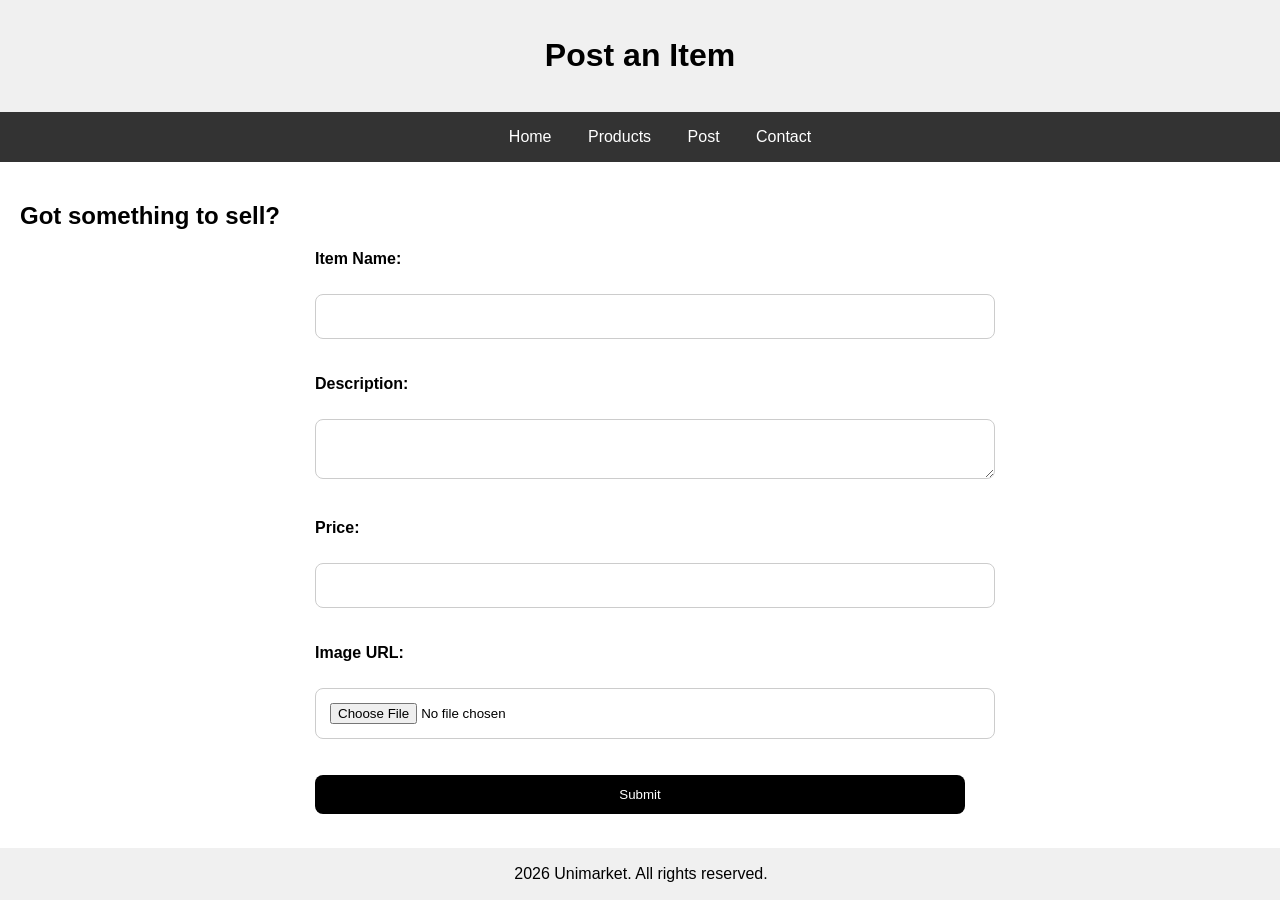
==== post.html @ d20f70e4 "Add post.html for item submission with form inputs for name, description, price, and image" ====
<!DOCTYPE html>
<html lang="en">
<head>
    <meta charset="UTF-8">
    <title>Product Details</title>
    <link href="./style.css" rel="stylesheet" type="text/css">
</head>
<body>
    <header>
        <h1>Post an Item</h1>
    </header>
    <!-- Navigation -->
    <nav>
         <ul>
            <a href="./index.html">Home</a>
            <a href="./product.html">Products</a>
            <a href="./post.html">Post</a>
            <a href="#contact">Contact</a>
        </ul>
    </nav>

    <main>
        <section>
            <h2>Got something to sell?</h2>
            <form>
                <!-- Item Name input -->
                <label for="item-name">Item Name:</label><br>
                <input type="text" id="item-name" name="item-name" required><br><br>

                <!-- Description input -->
                <label for="description">Description:</label><br>
                <textarea id="description" name="description" required></textarea><br><br>

                <!-- Price input -->
                <label for="price">Price:</label><br>
                <input type="number" id="price" name="price" required><br><br>

                <!-- Image URL input -->
                <label for="image-url">Image URL:</label><br>
                <input type="file" id="image" name="image/*" accept="image/*"><br><br>

                <input type="submit" value="Submit">

        </section>
    </main>

    <footer>
        <p> 2026 Unimarket. All rights reserved.</p>
    </footer>
        
    <script src="./code.js" defer></script>
</body>
</html>
---- style.css ----
body{
    font-family: Arial, sans-serif;
    margin: 0;
    padding: 0;
    background-color: #ffffff;
}

header{
    background-color: #f0f0f0;
    padding: 1em;
    text-align: center;
}

nav{
    background-color: #333;
    overflow: hidden;
}

nav ul{
text-align: center;
}

nav a{
    text-decoration: none;
    color: white;
    padding: 14px 16px;
    text-align: center;
}
nav a:hover{
    background-color: #ddd;
    color: black;
    border-radius: 8px;
}   

.hero img{
    width: 100%;
    height: auto;
    margin-top: 20px;
    border-radius: 8px;
}

main{
    padding: 20px;
}

form{
     max-width: 650px;
    margin: 20px auto;
}

form label{
    font-weight: 600;
    margin-bottom: 8px;
    display: block;
}

form input, form textarea{
    width: 100%;
    padding: 14px;
    margin-bottom: 18px;
    border: 1px solid #ccc;
    border-radius: 8px;
}

form input[type="submit"]{
    background-color: black;
    color: white;
    padding: 12px 20px;
    border: none;
    border-radius: 8px;
    cursor: pointer;
}
footer{
    background-color: #f0f0f0;
    text-align: center;
    padding: 1px;
    position: fixed;
    width: 100%;
    bottom: 0;
}
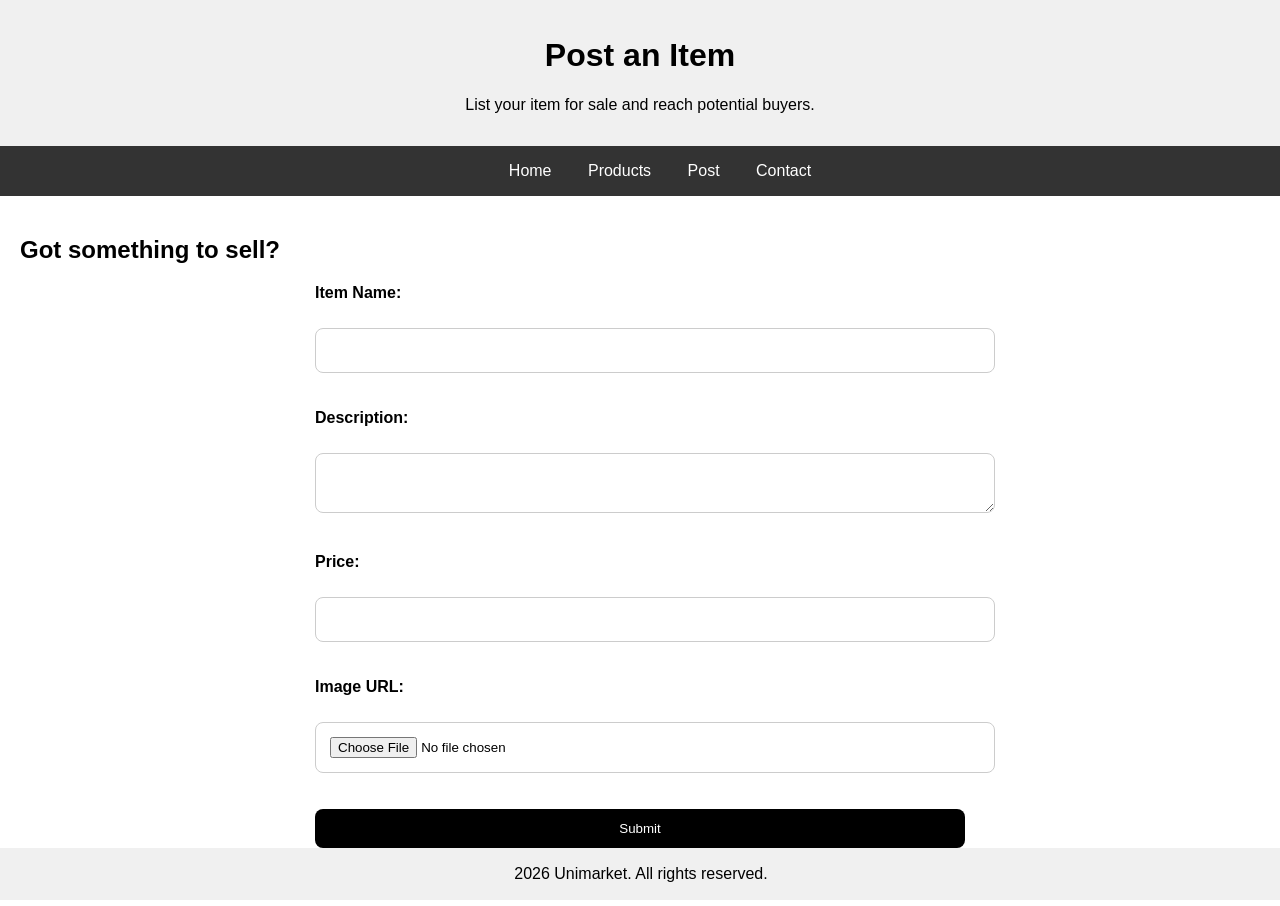
==== commit e664f163: "Add descriptive paragraphs to post.html and product.html headers" ====
--- a/post.html
+++ b/post.html
@@ -8,6 +8,7 @@
 <body>
     <header>
         <h1>Post an Item</h1>
+        <p>List your item for sale and reach potential buyers.</p>
     </header>
     <!-- Navigation -->
     <nav>
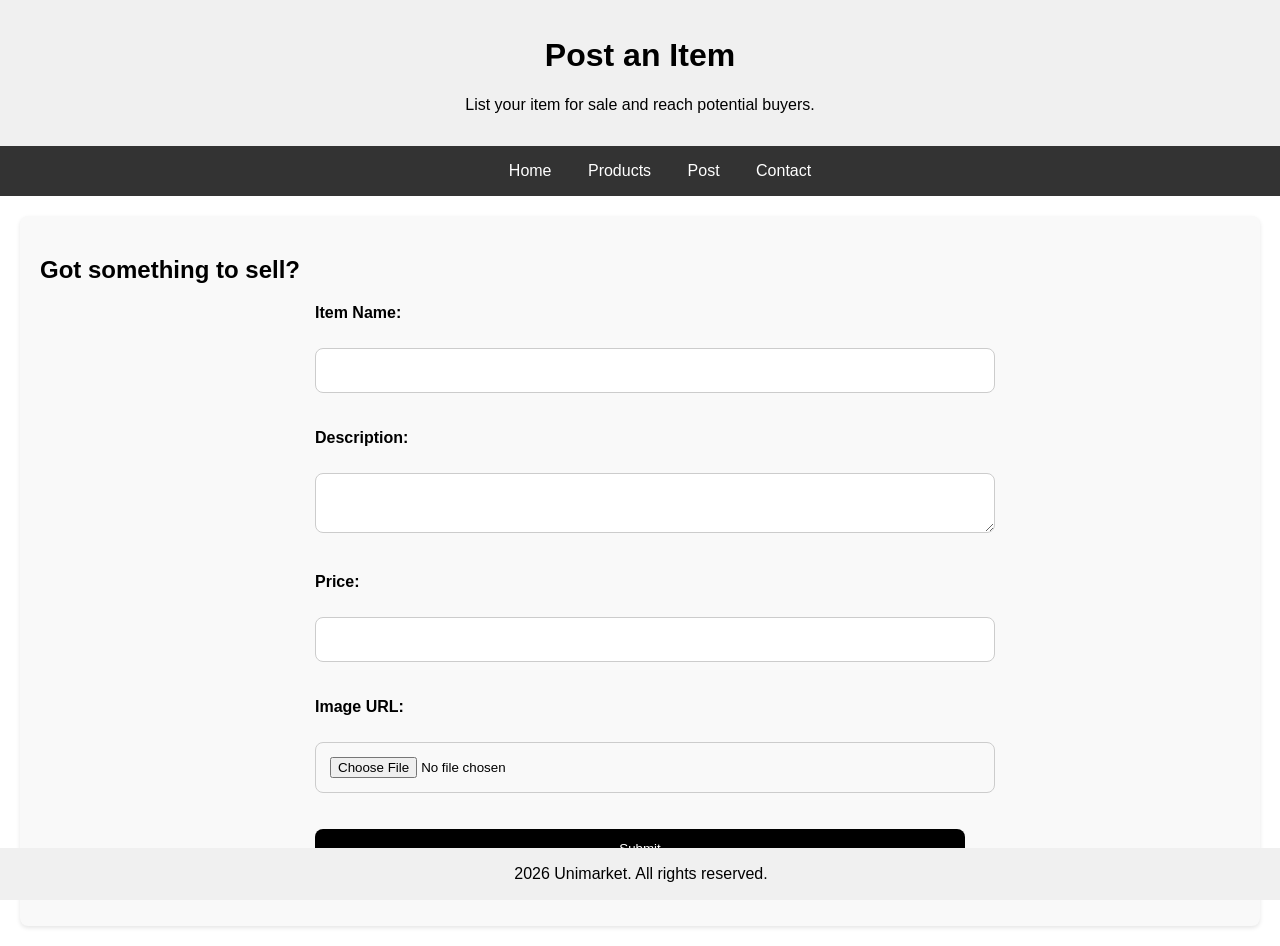
==== commit f790c988: "Add section ID to post form and enhance styling for the Pilar section" ====
--- a/post.html
+++ b/post.html
@@ -2,7 +2,7 @@
 <html lang="en">
 <head>
     <meta charset="UTF-8">
-    <title>Product Details</title>
+    <title>Post an Item</title>
     <link href="./style.css" rel="stylesheet" type="text/css">
 </head>
 <body>
@@ -21,9 +21,9 @@
     </nav>
 
     <main>
-        <section>
+        <section id="Pilar">
             <h2>Got something to sell?</h2>
-            <form>
+            <form id="post-form">
                 <!-- Item Name input -->
                 <label for="item-name">Item Name:</label><br>
                 <input type="text" id="item-name" name="item-name" required><br><br>
@@ -41,6 +41,7 @@
                 <input type="file" id="image" name="image/*" accept="image/*"><br><br>
 
                 <input type="submit" value="Submit">
+            </form>
 
         </section>
     </main>
--- a/style.css
+++ b/style.css
@@ -37,12 +37,46 @@
     height: auto;
     margin-top: 20px;
     border-radius: 8px;
+    box-shadow: black;
 }
 
+.hero img:hover{
+    transform: scale(1.05);
+    transition: transform 0.3s ease;
+}
 main{
     padding: 20px;
 }
 
+.jeff1{
+    background-color: #f9f9f9;
+    padding: 20px;
+    border-radius: 8px;
+    box-shadow: 0 2px 4px rgba(0,0,0,0.1);
+}
+
+.jeff1:hover{
+    background-color: #e0e0e0;
+    transition: background-color 0.3s ease;
+}
+
+/* #itemlist{
+    display: grid;
+    grid-template-columns: repeat(auto-fit, minmax(200px, 1fr));
+    gap: 20px;
+} */
+
+#contact{
+    background-color: #f9f9f9;
+    padding: 20px;
+    border-radius: 8px;
+    box-shadow: 0 2px 4px rgba(0,0,0,0.1);
+}
+
+#contact:hover{
+    background-color: #e0e0e0;
+    transition: background-color 0.3s ease;
+}
 form{
      max-width: 650px;
     margin: 20px auto;
@@ -78,3 +112,27 @@
     width: 100%;
     bottom: 0;
 }
+
+#product-details{
+    background-color: #f9f9f9;
+    padding: 20px;
+    border-radius: 8px;
+    box-shadow: 0 2px 4px rgba(0,0,0,0.1);
+}
+
+#product-details:hover{
+    background-color: #e0e0e0;
+    transition: background-color 0.3s ease;
+}
+
+#Pilar{
+    background-color: #f9f9f9;
+    padding: 20px;
+    border-radius: 8px;
+    box-shadow: 0 2px 4px rgba(0,0,0,0.1);
+}
+
+#Pilar:hover{
+    background-color: #e0e0e0;
+    transition: background-color 0.3s ease;
+}
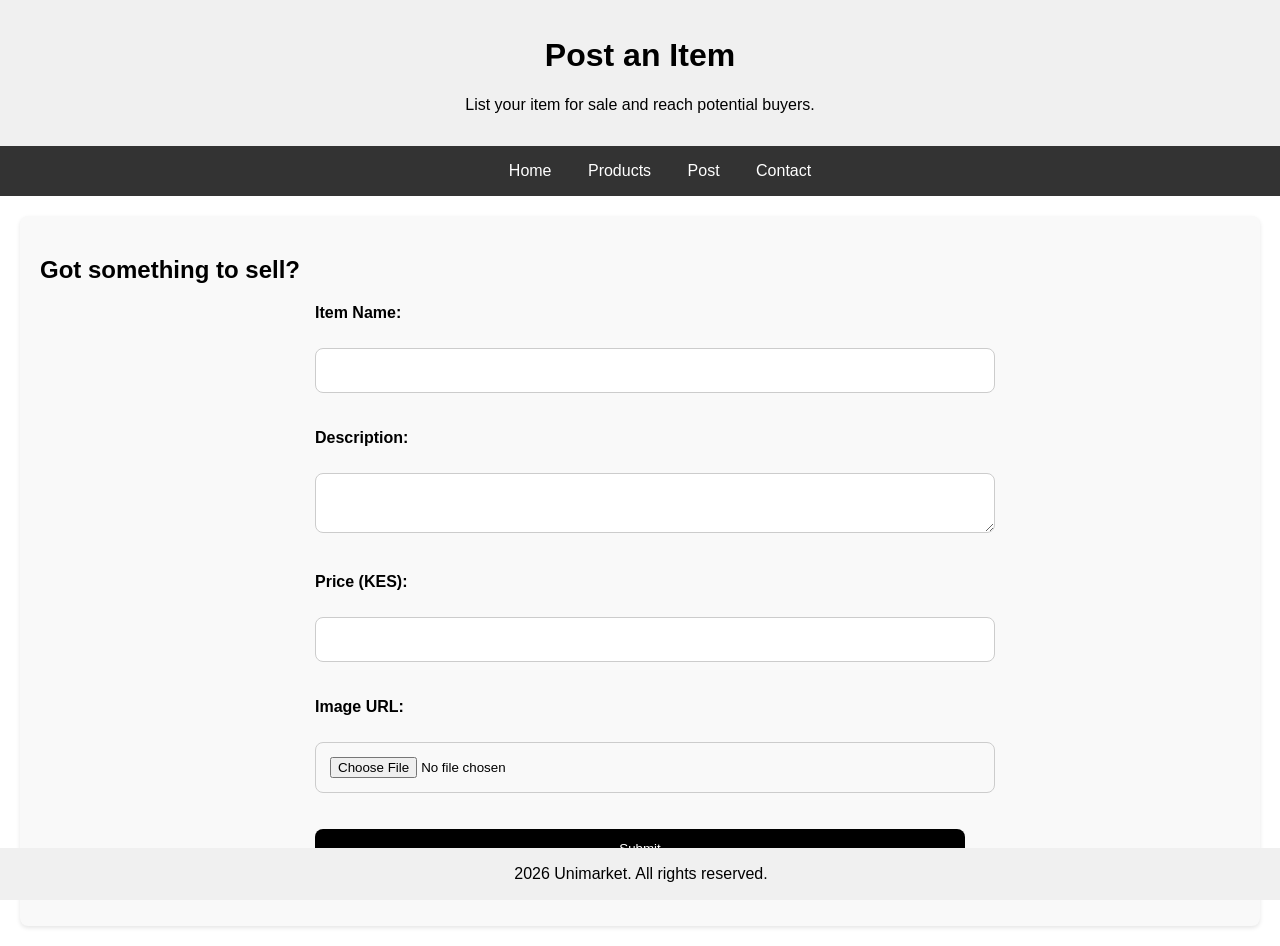
==== commit 262354f3: "Update price label to specify currency (KES) in post form" ====
--- a/post.html
+++ b/post.html
@@ -33,7 +33,7 @@
                 <textarea id="description" name="description" required></textarea><br><br>
 
                 <!-- Price input -->
-                <label for="price">Price:</label><br>
+                <label for="price">Price (KES):</label><br>
                 <input type="number" id="price" name="price" required><br><br>
 
                 <!-- Image URL input -->
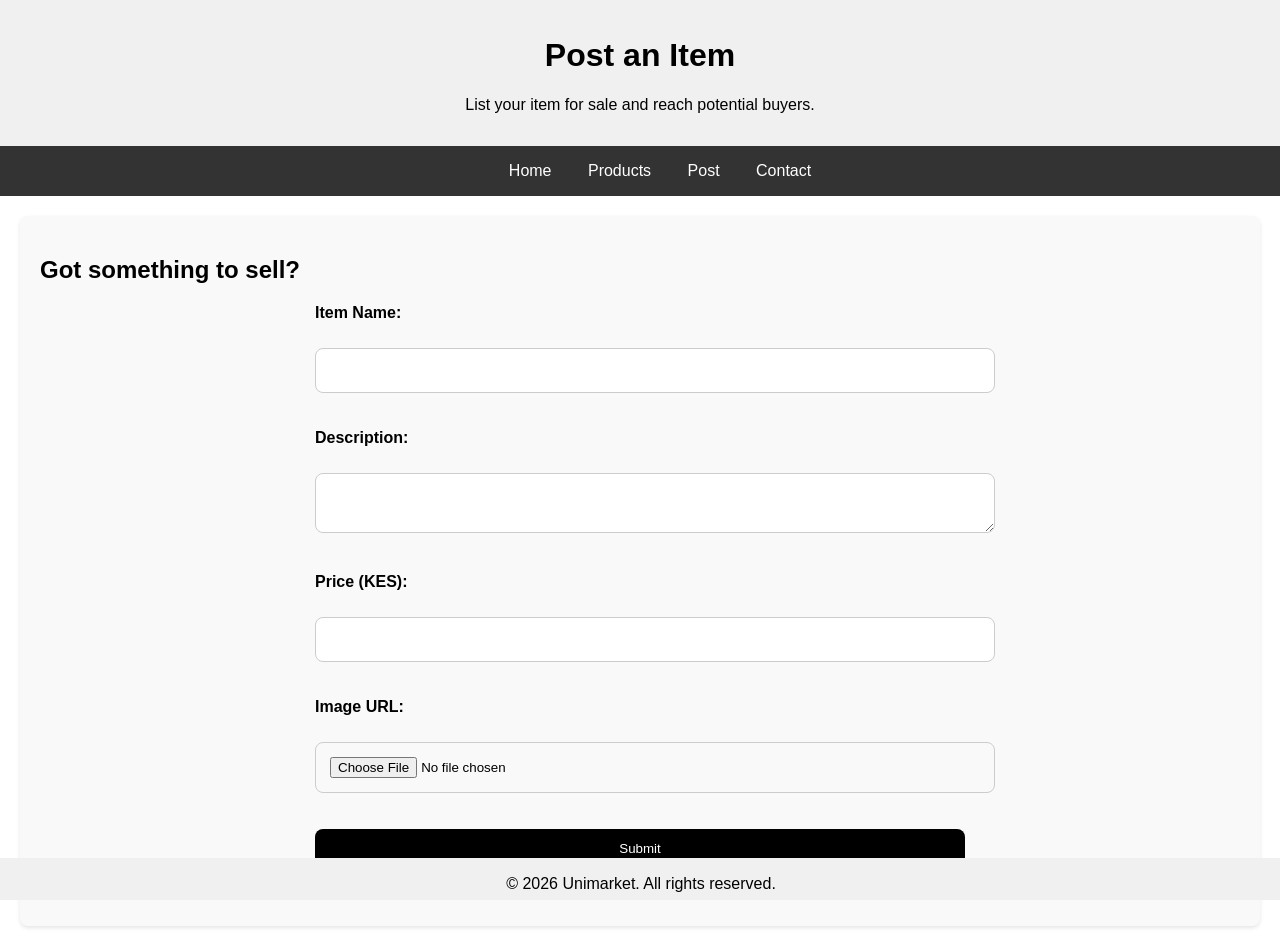
==== commit ae89c0e9: "Fix footer copyright formatting and adjust main section structure in HTML files" ====
--- a/post.html
+++ b/post.html
@@ -47,7 +47,7 @@
     </main>
 
     <footer>
-        <p> 2026 Unimarket. All rights reserved.</p>
+        <p>© 2026 Unimarket. All rights reserved.</p>
     </footer>
         
     <script src="./code.js" defer></script>
--- a/style.css
+++ b/style.css
@@ -53,6 +53,7 @@
     padding: 20px;
     border-radius: 8px;
     box-shadow: 0 2px 4px rgba(0,0,0,0.1);
+    
 }
 
 .jeff1:hover{
@@ -60,11 +61,18 @@
     transition: background-color 0.3s ease;
 }
 
-/* #itemlist{
-    display: grid;
-    grid-template-columns: repeat(auto-fit, minmax(200px, 1fr));
+#itemlist{
+    display: flex;
+    flex-wrap: wrap;
     gap: 20px;
-} */
+}
+
+#itemlist div{
+  width: 300px;
+  border: 1px solid #ccc;
+  padding: 10px;
+    border-radius: 8px;
+}
 
 #contact{
     background-color: #f9f9f9;
@@ -111,6 +119,7 @@
     position: fixed;
     width: 100%;
     bottom: 0;
+    height: 40px;
 }
 
 #product-details{
@@ -118,6 +127,7 @@
     padding: 20px;
     border-radius: 8px;
     box-shadow: 0 2px 4px rgba(0,0,0,0.1);
+    padding-bottom: 100px;
 }
 
 #product-details:hover{
@@ -136,3 +146,14 @@
     background-color: #e0e0e0;
     transition: background-color 0.3s ease;
 }
+
+#buy{
+   background-color: black;
+    color: white;
+    padding: 12px 20px;
+    border: none;
+    border-radius: 8px;
+    cursor: pointer;
+    text-align: center;
+    width: 100%;
+}
